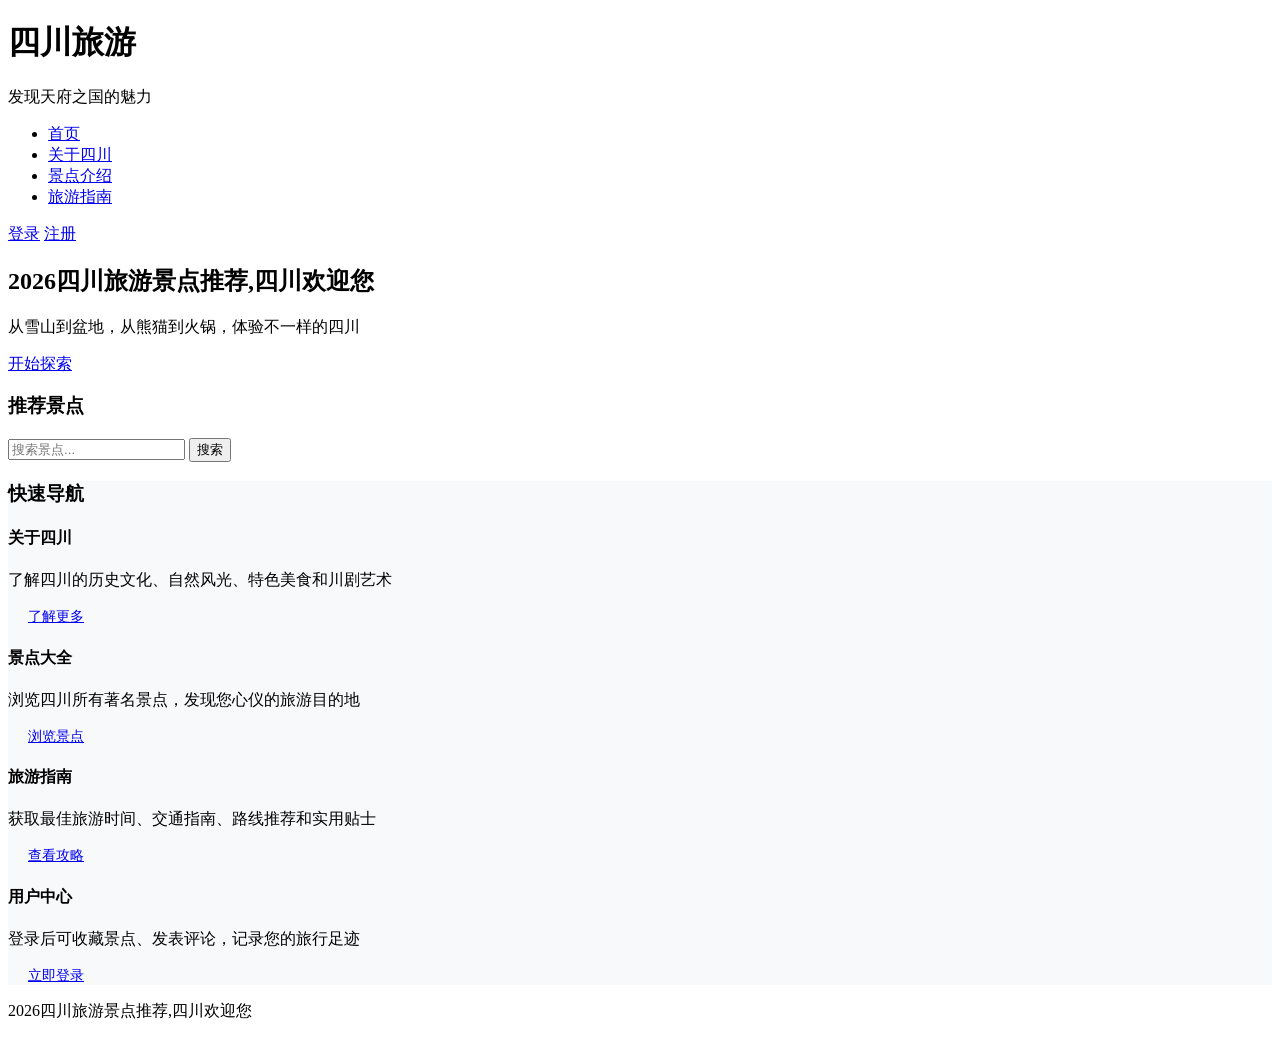
==== frontend/index.html @ 453f9bcf "feat(ai): 添加AI聊天功能和管理后台 - 实现大模型API集成，支持环境变量配置 - 开发AI聊天路由，提供本地知识库和LLM双重响应 - 添加管理员面板，支持景点和收藏管理 - 创建四川旅" ====
<!DOCTYPE html>
<html lang="zh-CN">
<head>
    <meta charset="UTF-8">
    <meta name="viewport" content="width=device-width, initial-scale=1.0">
    <title>四川旅游 - 发现天府之国的魅力</title>
    <link rel="stylesheet" href="style.css">
</head>
<body>
    <header>
        <div class="container">
            <div class="logo">
                <h1>四川旅游</h1>
                <p>发现天府之国的魅力</p>
            </div>
            <nav>
                <ul>
                    <li><a href="/">首页</a></li>
                    <li><a href="/about-sichuan.html">关于四川</a></li>
                    <li><a href="/all-spots.html">景点介绍</a></li>
                    <li><a href="/travel-tips.html">旅游指南</a></li>
                </ul>
            </nav>
            <div class="auth-links">
                <a href="/login.html">登录</a>
                <a href="/register.html">注册</a>
            </div>
        </div>
    </header>

    <section class="banner">
        <h2>2026四川旅游景点推荐,四川欢迎您</h2>
        <p>从雪山到盆地，从熊猫到火锅，体验不一样的四川</p>
        <a href="/all-spots.html" class="btn">开始探索</a>
    </section>

    <section class="section" id="spots">
        <div class="container">
            <div class="section-title">
                <h3>推荐景点</h3>
                <div class="line"></div>
            </div>
            <div class="search-bar">
                <input type="text" id="searchInput" placeholder="搜索景点...">
                <button onclick="searchSpots()">搜索</button>
            </div>
            <div class="spots-grid" id="spotsGrid">
            </div>
        </div>
    </section>

    <section class="section" style="background-color: #f8f9fa;">
        <div class="container">
            <div class="section-title">
                <h3>快速导航</h3>
                <div class="line"></div>
            </div>
            <div class="features">
                <div class="feature-item" style="cursor: pointer;" onclick="navigateTo('about-sichuan.html')">
                    <h4>关于四川</h4>
                    <p>了解四川的历史文化、自然风光、特色美食和川剧艺术</p>
                    <a href="/about-sichuan.html" class="btn" style="margin-top: 15px; padding: 8px 20px; font-size: 14px;">了解更多</a>
                </div>
                <div class="feature-item" style="cursor: pointer;" onclick="navigateTo('all-spots.html')">
                    <h4>景点大全</h4>
                    <p>浏览四川所有著名景点，发现您心仪的旅游目的地</p>
                    <a href="/all-spots.html" class="btn" style="margin-top: 15px; padding: 8px 20px; font-size: 14px;">浏览景点</a>
                </div>
                <div class="feature-item" style="cursor: pointer;" onclick="navigateTo('travel-tips.html')">
                    <h4>旅游指南</h4>
                    <p>获取最佳旅游时间、交通指南、路线推荐和实用贴士</p>
                    <a href="/travel-tips.html" class="btn" style="margin-top: 15px; padding: 8px 20px; font-size: 14px;">查看攻略</a>
                </div>
                <div class="feature-item" style="cursor: pointer;" onclick="navigateTo('login.html')">
                    <h4>用户中心</h4>
                    <p>登录后可收藏景点、发表评论，记录您的旅行足迹</p>
                    <a href="/login.html" class="btn" style="margin-top: 15px; padding: 8px 20px; font-size: 14px;">立即登录</a>
                </div>
            </div>
        </div>
    </section>

    <footer>
        <p>2026四川旅游景点推荐,四川欢迎您</p>
    </footer>

    <script src="common.js"></script>
    <script>
        let currentKeyword = '';
        const favoriteStatus = {};

        document.addEventListener('DOMContentLoaded', async () => {
            updateAuthLinks();
            await loadSpots();
        });

        document.getElementById('searchInput').addEventListener('keypress', (e) => {
            if (e.key === 'Enter') {
                searchSpots();
            }
        });

        async function loadSpots(keyword = '') {
            const result = await fetchSpots(keyword);
            await renderSpots(result.spots);
        }

        function searchSpots() {
            currentKeyword = document.getElementById('searchInput').value;
            loadSpots(currentKeyword);
        }

        async function renderSpots(spots) {
            const grid = document.getElementById('spotsGrid');
            const user = getCurrentUser();
            
            if (spots.length === 0) {
                grid.innerHTML = '<p style="text-align: center; color: #666;">暂无景点数据</p>';
                return;
            }

            if (user) {
                for (const spot of spots) {
                    const favoriteData = await fetchSpotFavorite(spot.id);
                    favoriteStatus[spot.id] = favoriteData ? favoriteData.is_favorited || false : false;
                }
            }

            const displaySpots = spots.slice(0, 18);
            
            grid.innerHTML = displaySpots.map(spot => {
                const isFavorited = favoriteStatus[spot.id] || false;
                return `
                <div class="spot-card">
                    <img src="${spot.image || 'https://trae-api-cn.mchost.guru/api/ide/v1/text_to_image?prompt=sichuan%20beautiful%20scenery&image_size=landscape_4_3'}" alt="${spot.name}">
                    <div class="spot-info">
                        <h4>${spot.name}</h4>
                        <p>${spot.description ? spot.description.substring(0, 80) + '...' : '暂无简介'}</p>
                        <div style="margin-bottom: 10px;">
                            <span class="tag">${spot.season || '四季皆宜'}</span>
                            <span class="tag">${spot.city || '四川'}</span>
                        </div>
                        <div style="margin-bottom: 15px;">
                            <span style="font-size: 18px; color: #dc3545; font-weight: bold;">¥${spot.price || 0}</span>
                            <span style="margin-left: 15px; font-size: 14px; color: #666;">♥ ${spot.favorite_count || 0} 人收藏</span>
                        </div>
                        <div style="display: flex; gap: 10px;">
                            <a href="/spot-detail.html?id=${spot.id}" class="btn">查看详情</a>
                            <button class="btn btn-favorite ${isFavorited ? 'filled' : ''}" onclick="handleCardFavorite(${spot.id}, this)">${isFavorited ? '♥ 已收藏' : '♡ 收藏'}</button>
                        </div>
                    </div>
                </div>
                `;
            }).join('');
        }

        async function handleCardFavorite(spotId, btn) {
            const user = getCurrentUser();
            if (!user) {
                alert('请先登录');
                window.location.href = 'login.html';
                return;
            }

            const favoriteData = await fetchSpotFavorite(spotId);
            const isFavorited = favoriteData ? favoriteData.is_favorited || false : false;

            if (isFavorited) {
                const response = await removeFavoriteBySpot(spotId);
                if (response && response.success) {
                    btn.innerHTML = '♡ 收藏';
                    btn.classList.remove('filled');
                    loadSpots(currentKeyword);
                } else {
                    alert(response?.message || '取消收藏失败');
                }
            } else {
                const response = await addFavorite(spotId);
                if (response && response.success) {
                    btn.innerHTML = '♥ 已收藏';
                    btn.classList.add('filled');
                    loadSpots(currentKeyword);
                } else {
                    alert(response?.message || '收藏失败');
                }
            }
        }
    </script>
</body>
</html>
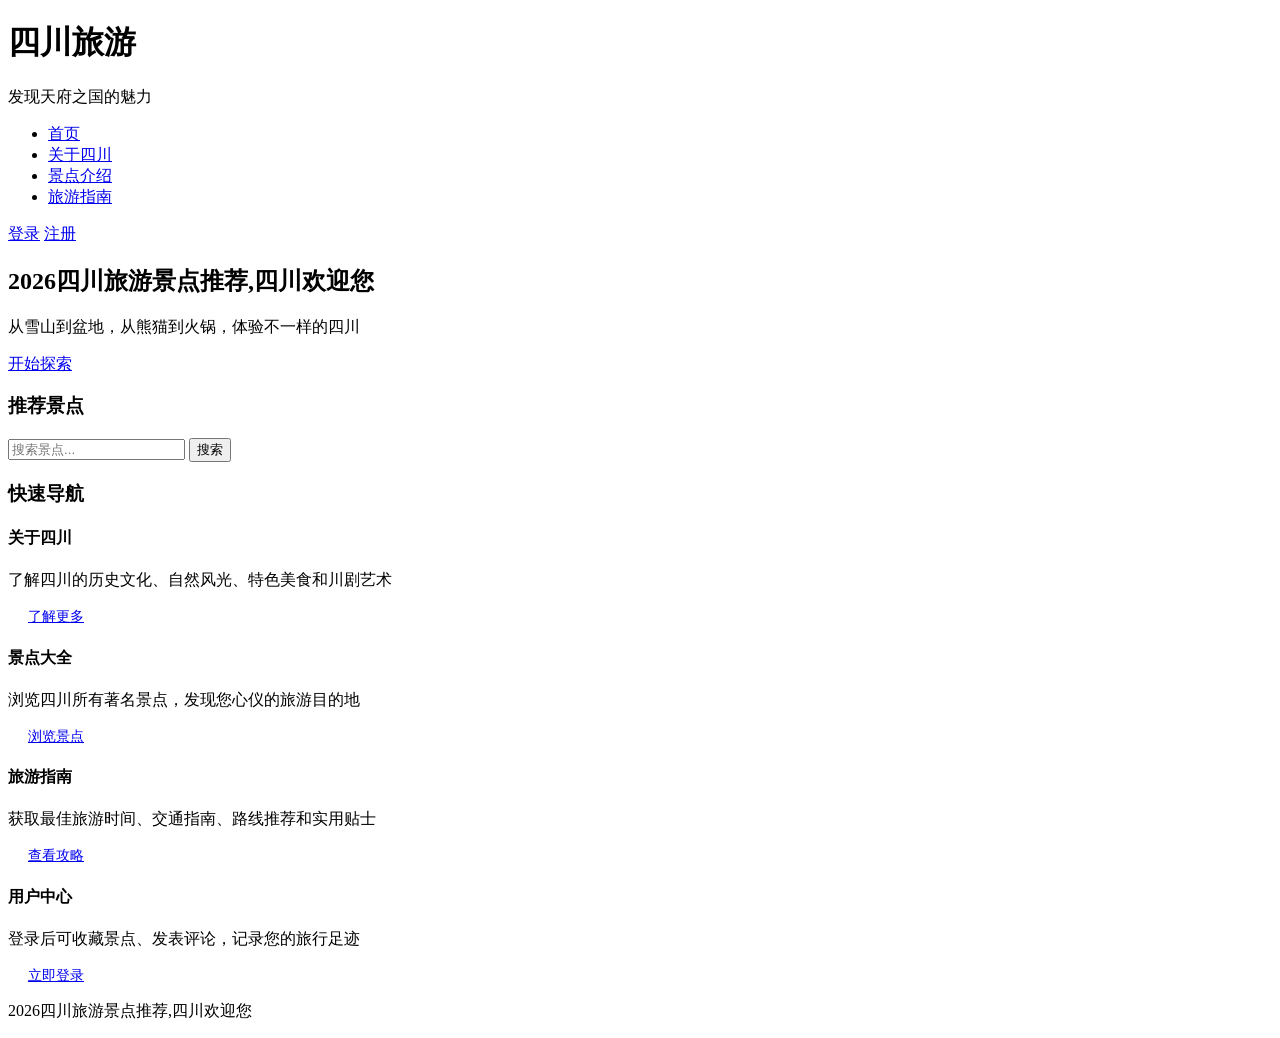
==== commit 991747e1: "feat(database): 添加泸定桥景点数据并更新前端样式 - 在数据库中插入泸定桥景点信息，包括位置、价格、开放时间等详情 - 更新前端CSS样式，添加全新的视觉设计系统和响应式布局 - 修改" ====
--- a/frontend/index.html
+++ b/frontend/index.html
@@ -49,7 +49,7 @@
         </div>
     </section>
 
-    <section class="section" style="background-color: #f8f9fa;">
+    <section class="section section-alt">
         <div class="container">
             <div class="section-title">
                 <h3>快速导航</h3>
@@ -87,7 +87,7 @@
     <script src="common.js"></script>
     <script>
         let currentKeyword = '';
-        const favoriteStatus = {};
+        let favoriteStatus = {};
 
         document.addEventListener('DOMContentLoaded', async () => {
             updateAuthLinks();
@@ -112,23 +112,15 @@
 
         async function renderSpots(spots) {
             const grid = document.getElementById('spotsGrid');
-            const user = getCurrentUser();
             
             if (spots.length === 0) {
                 grid.innerHTML = '<p style="text-align: center; color: #666;">暂无景点数据</p>';
                 return;
             }
 
-            if (user) {
-                for (const spot of spots) {
-                    const favoriteData = await fetchSpotFavorite(spot.id);
-                    favoriteStatus[spot.id] = favoriteData ? favoriteData.is_favorited || false : false;
-                }
-            }
+            favoriteStatus = await loadFavoriteMap(spots.map(spot => spot.id));
 
-            const displaySpots = spots.slice(0, 18);
-            
-            grid.innerHTML = displaySpots.map(spot => {
+            grid.innerHTML = spots.map(spot => {
                 const isFavorited = favoriteStatus[spot.id] || false;
                 return `
                 <div class="spot-card">
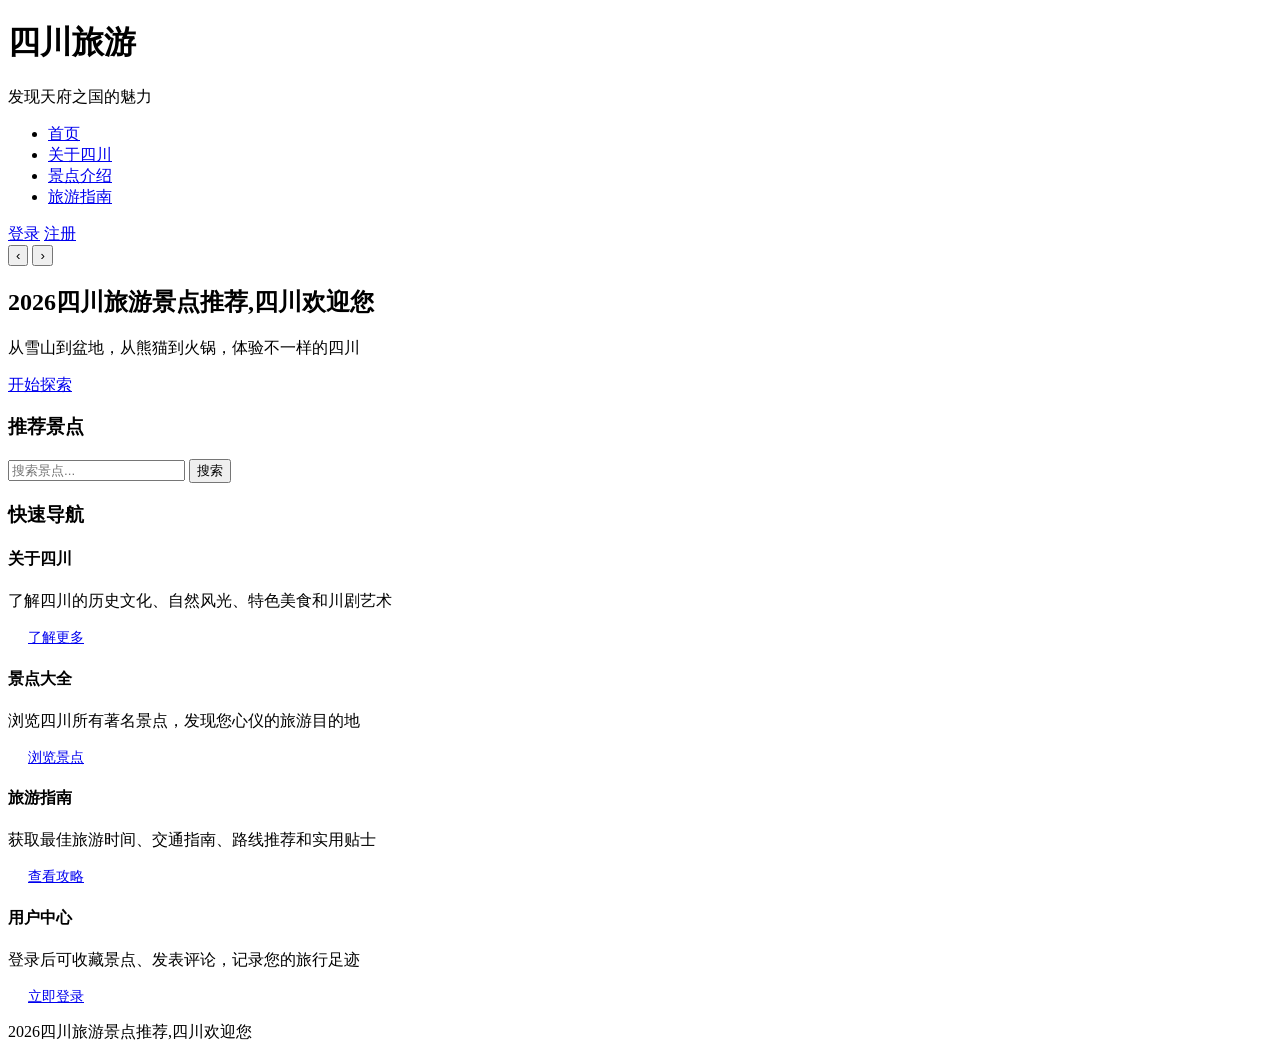
==== commit d9fa0a9a: "feat(home): 添加首页 Banner 轮播功能 - 将静态 Banner 标题区域替换为动态轮播组件 - 实现景点图片自动轮播和手动切换功能 - 添加前后箭头导航和指示点控制 - 支持键盘左" ====
--- a/frontend/index.html
+++ b/frontend/index.html
@@ -29,9 +29,17 @@
     </header>
 
     <section class="banner">
-        <h2>2026四川旅游景点推荐,四川欢迎您</h2>
-        <p>从雪山到盆地，从熊猫到火锅，体验不一样的四川</p>
-        <a href="/all-spots.html" class="btn">开始探索</a>
+        <div class="banner-carousel" id="bannerCarousel">
+            <div class="banner-slides" id="bannerSlides"></div>
+            <div class="banner-dots" id="bannerDots"></div>
+            <button class="banner-arrow banner-arrow-left" id="bannerPrev" aria-label="上一张" type="button">&lsaquo;</button>
+            <button class="banner-arrow banner-arrow-right" id="bannerNext" aria-label="下一张" type="button">&rsaquo;</button>
+        </div>
+        <div class="banner-content">
+            <h2>2026四川旅游景点推荐,四川欢迎您</h2>
+            <p>从雪山到盆地，从熊猫到火锅，体验不一样的四川</p>
+            <a href="/all-spots.html" class="btn">开始探索</a>
+        </div>
     </section>
 
     <section class="section" id="spots">
@@ -88,6 +96,12 @@
     <script>
         let currentKeyword = '';
         let favoriteStatus = {};
+        let bannerState = {
+            images: [],
+            index: 0,
+            timer: null,
+            interval: 4000
+        };
 
         document.addEventListener('DOMContentLoaded', async () => {
             updateAuthLinks();
@@ -110,20 +124,38 @@
             loadSpots(currentKeyword);
         }
 
+        function dedupeSpots(spots) {
+            const seen = new Set();
+            const result = [];
+            for (const spot of spots || []) {
+                if (!spot) continue;
+                // 以景点名称为主键去重（同名不同 id 的重复行也合并）
+                const nameKey = String(spot.name || '').trim().toLowerCase();
+                const idKey = spot.id != null ? `id:${String(spot.id).trim()}` : '';
+                if (nameKey && seen.has(nameKey)) continue;
+                if (!nameKey && idKey && seen.has(idKey)) continue;
+                if (nameKey) seen.add(nameKey); else seen.add(idKey);
+                result.push(spot);
+            }
+            return result;
+        }
+
         async function renderSpots(spots) {
             const grid = document.getElementById('spotsGrid');
-            
-            if (spots.length === 0) {
+
+            const uniqueSpots = dedupeSpots(spots);
+
+            if (uniqueSpots.length === 0) {
                 grid.innerHTML = '<p style="text-align: center; color: #666;">暂无景点数据</p>';
                 return;
             }
 
-            favoriteStatus = await loadFavoriteMap(spots.map(spot => spot.id));
-
-            grid.innerHTML = spots.map(spot => {
+            favoriteStatus = await loadFavoriteMap(uniqueSpots.map(spot => spot.id));
+
+            grid.innerHTML = uniqueSpots.map((spot, index) => {
                 const isFavorited = favoriteStatus[spot.id] || false;
                 return `
-                <div class="spot-card">
+                <div class="spot-card" style="animation-delay:${index * 60}ms;">
                     <img src="${spot.image || 'https://trae-api-cn.mchost.guru/api/ide/v1/text_to_image?prompt=sichuan%20beautiful%20scenery&image_size=landscape_4_3'}" alt="${spot.name}">
                     <div class="spot-info">
                         <h4>${spot.name}</h4>
@@ -138,19 +170,123 @@
                         </div>
                         <div style="display: flex; gap: 10px;">
                             <a href="/spot-detail.html?id=${spot.id}" class="btn">查看详情</a>
-                            <button class="btn btn-favorite ${isFavorited ? 'filled' : ''}" onclick="handleCardFavorite(${spot.id}, this)">${isFavorited ? '♥ 已收藏' : '♡ 收藏'}</button>
+                            <button class="btn btn-favorite ${isFavorited ? 'filled' : ''}" onclick="handleCardFavorite(${spot.id}, this)"><span class="heart-icon">${isFavorited ? '♥' : '♡'}</span> ${isFavorited ? '已收藏' : '收藏'}</button>
                         </div>
                     </div>
                 </div>
                 `;
             }).join('');
+
+            initBannerCarousel(uniqueSpots);
+        }
+
+        // ========== 首页 Banner 轮播 ==========
+        const FALLBACK_BANNER_IMG = 'https://trae-api-cn.mchost.guru/api/ide/v1/text_to_image?prompt=sichuan%20beautiful%20scenery&image_size=landscape_16_9';
+
+        function initBannerCarousel(spots) {
+            const carousel = document.getElementById('bannerCarousel');
+            const slidesEl = document.getElementById('bannerSlides');
+            const dotsEl = document.getElementById('bannerDots');
+            if (!carousel || !slidesEl || !dotsEl) return;
+
+            // 收集景点图片
+            const images = (spots || [])
+                .map(s => (s && s.image) ? { url: s.image, name: s.name || '', id: s.id } : null)
+                .filter(Boolean)
+                .filter((item, i, arr) => arr.findIndex(x => x.url === item.url) === i); // 同 URL 去重
+
+            if (images.length === 0) {
+                images.push({ url: FALLBACK_BANNER_IMG, name: '四川旅游', id: null });
+            }
+
+            bannerState.images = images;
+            bannerState.index = 0;
+
+            // 渲染 slides
+            slidesEl.innerHTML = images.map((img, i) => `
+                <div class="banner-slide ${i === 0 ? 'active' : ''}" data-index="${i}" style="background-image: url('${img.url}');">
+                    ${img.name ? `<span class="banner-slide-caption">${img.name}</span>` : ''}
+                </div>
+            `).join('');
+
+            // 渲染 dots（仅 2 张以上才显示）
+            if (images.length > 1) {
+                dotsEl.innerHTML = images.map((_, i) => `
+                    <span class="banner-dot ${i === 0 ? 'active' : ''}" data-index="${i}"></span>
+                `).join('');
+                dotsEl.querySelectorAll('.banner-dot').forEach(dot => {
+                    dot.addEventListener('click', () => goToBannerSlide(Number(dot.dataset.index)));
+                });
+            } else {
+                dotsEl.innerHTML = '';
+            }
+
+            bindBannerArrows();
+            startBannerAutoPlay();
+        }
+
+        function bindBannerArrows() {
+            const prev = document.getElementById('bannerPrev');
+            const next = document.getElementById('bannerNext');
+            const carousel = document.getElementById('bannerCarousel');
+            if (!prev || !next || !carousel) return;
+
+            prev.onclick = () => { goToBannerSlide(bannerState.index - 1); resetBannerAutoPlay(); };
+            next.onclick = () => { goToBannerSlide(bannerState.index + 1); resetBannerAutoPlay(); };
+
+            // 鼠标悬停暂停，移开恢复
+            carousel.onmouseenter = stopBannerAutoPlay;
+            carousel.onmouseleave = startBannerAutoPlay;
+
+            // 键盘左右切换（仅当 banner 在视口内时不影响其他表单）
+            document.addEventListener('keydown', (e) => {
+                const tag = (e.target.tagName || '').toLowerCase();
+                if (tag === 'input' || tag === 'textarea' || tag === 'select') return;
+                if (e.key === 'ArrowLeft') { goToBannerSlide(bannerState.index - 1); resetBannerAutoPlay(); }
+                if (e.key === 'ArrowRight') { goToBannerSlide(bannerState.index + 1); resetBannerAutoPlay(); }
+            });
+        }
+
+        function goToBannerSlide(target) {
+            const total = bannerState.images.length;
+            if (total === 0) return;
+            let next = target;
+            if (next < 0) next = total - 1;
+            if (next >= total) next = 0;
+
+            const slides = document.querySelectorAll('.banner-slide');
+            const dots = document.querySelectorAll('.banner-dot');
+            slides.forEach((s, i) => s.classList.toggle('active', i === next));
+            dots.forEach((d, i) => d.classList.toggle('active', i === next));
+
+            bannerState.index = next;
+        }
+
+        function startBannerAutoPlay() {
+            stopBannerAutoPlay();
+            if (bannerState.images.length <= 1) return;
+            bannerState.timer = setInterval(() => {
+                goToBannerSlide(bannerState.index + 1);
+            }, bannerState.interval);
+        }
+
+        function stopBannerAutoPlay() {
+            if (bannerState.timer) {
+                clearInterval(bannerState.timer);
+                bannerState.timer = null;
+            }
+        }
+
+        function resetBannerAutoPlay() {
+            stopBannerAutoPlay();
+            startBannerAutoPlay();
         }
 
         async function handleCardFavorite(spotId, btn) {
             const user = getCurrentUser();
             if (!user) {
-                alert('请先登录');
-                window.location.href = 'login.html';
+                showToast('请先登录', 'warning');
+                setTimeout(() => { window.location.href = 'login.html'; }, 600);
                 return;
             }
 
@@ -160,20 +296,22 @@
             if (isFavorited) {
                 const response = await removeFavoriteBySpot(spotId);
                 if (response && response.success) {
-                    btn.innerHTML = '♡ 收藏';
-                    btn.classList.remove('filled');
+                    showToast('已取消收藏', 'info');
+                    btn.classList.add('removed');
+                    setTimeout(() => btn.classList.remove('removed'), 400);
                     loadSpots(currentKeyword);
                 } else {
-                    alert(response?.message || '取消收藏失败');
+                    showToast(response?.message || '取消收藏失败', 'error');
                 }
             } else {
                 const response = await addFavorite(spotId);
                 if (response && response.success) {
-                    btn.innerHTML = '♥ 已收藏';
+                    btn.innerHTML = '<span class="heart-icon">♥</span> 已收藏';
                     btn.classList.add('filled');
+                    showToast('收藏成功', 'success');
                     loadSpots(currentKeyword);
                 } else {
-                    alert(response?.message || '收藏失败');
+                    showToast(response?.message || '收藏失败', 'error');
                 }
             }
         }
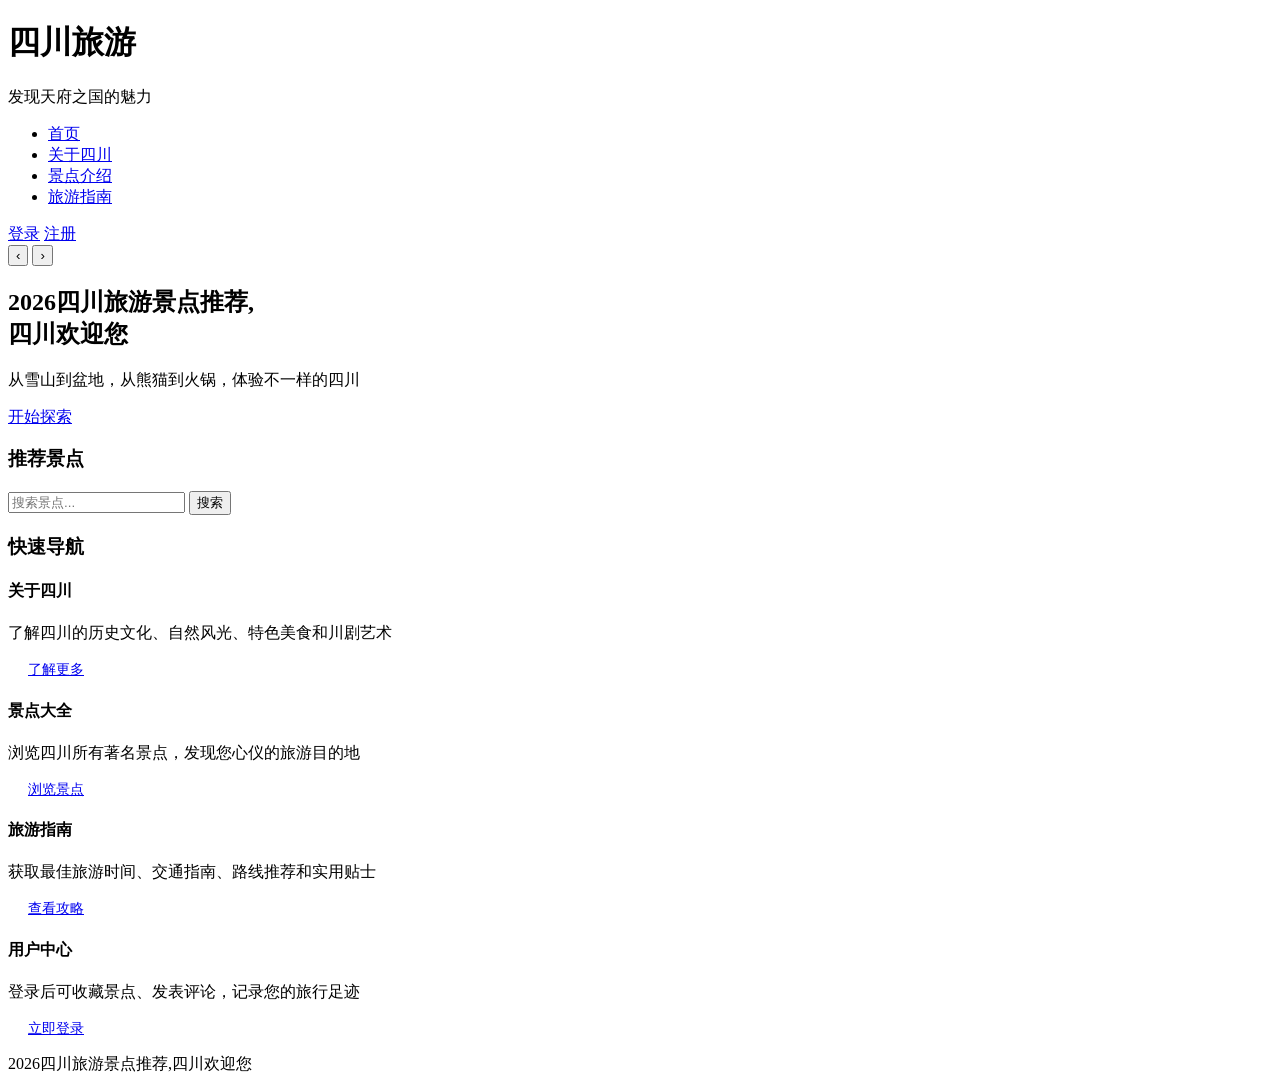
==== commit 51b4dd92: "style(frontend): 优化前端界面样式与启动脚本 - 在标题中添加换行以改善显示效果 - 更新IDE配置中的Python版本信息 - 重写启动脚本，添加Python检测和依赖自动安装功能 " ====
--- a/frontend/index.html
+++ b/frontend/index.html
@@ -36,7 +36,7 @@
             <button class="banner-arrow banner-arrow-right" id="bannerNext" aria-label="下一张" type="button">&rsaquo;</button>
         </div>
         <div class="banner-content">
-            <h2>2026四川旅游景点推荐,四川欢迎您</h2>
+            <h2>2026四川旅游景点推荐,<br>四川欢迎您</h2>
             <p>从雪山到盆地，从熊猫到火锅，体验不一样的四川</p>
             <a href="/all-spots.html" class="btn">开始探索</a>
         </div>
@@ -100,7 +100,7 @@
             images: [],
             index: 0,
             timer: null,
-            interval: 4000
+            interval: 3000
         };
 
         document.addEventListener('DOMContentLoaded', async () => {
